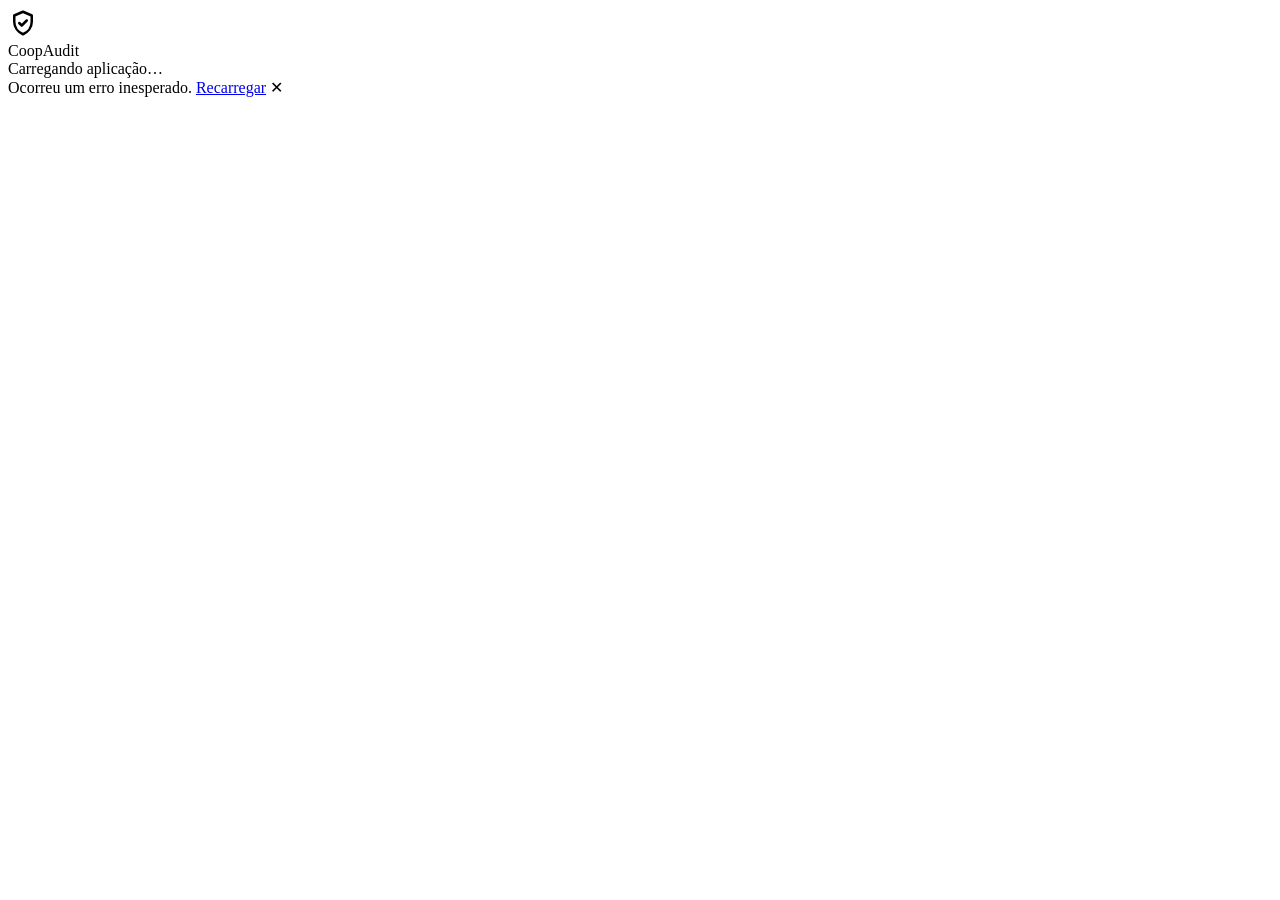
==== src/CoopAudit.Web/wwwroot/index.html @ c74458f2 "CoopAudit: auditoria de usuários por cooperativa (Blazor WebAssembly) Co-Authored-By: Claude Opus 5." ====
<!DOCTYPE html>
<html lang="pt-BR">

<head>
    <meta charset="utf-8" />
    <meta name="viewport" content="width=device-width, initial-scale=1.0" />
    <title>CoopAudit · Monitor de acessos por cooperativa</title>
    <!-- O deploy do GitHub Pages troca este href pelo nome do repositório (ex.: /coop-audit/) -->
    <base href="/" />
    <link rel="preload" id="webassembly" />
    <link rel="preconnect" href="https://fonts.googleapis.com" />
    <link rel="preconnect" href="https://fonts.gstatic.com" crossorigin />
    <link href="https://fonts.googleapis.com/css2?family=Inter:wght@400;500;600;700;800&display=swap" rel="stylesheet" />
    <link rel="stylesheet" href="css/app.css" />
    <link rel="icon" type="image/svg+xml" href="favicon.svg" />
    <script type="importmap"></script>
</head>

<body>
    <div id="app">
        <div class="boot">
            <div class="boot-logo">
                <svg viewBox="0 0 24 24" width="30" height="30" fill="none" stroke="currentColor" stroke-width="2" stroke-linecap="round" stroke-linejoin="round">
                    <path d="M12 3l7 3v5c0 4.5-3 8.3-7 10-4-1.7-7-5.5-7-10V6l7-3z" />
                    <path d="M9 12l2 2 4-4" />
                </svg>
            </div>
            <div class="boot-title">CoopAudit</div>
            <div class="boot-bar"><span></span></div>
            <div class="boot-text">Carregando aplicação…</div>
        </div>
    </div>

    <div id="blazor-error-ui">
        Ocorreu um erro inesperado.
        <a href="." class="reload">Recarregar</a>
        <span class="dismiss">✕</span>
    </div>
    <script src="js/app.js"></script>
    <script src="_framework/blazor.webassembly#[.{fingerprint}].js"></script>
</body>

</html>
---- src/CoopAudit.Web/wwwroot/css/app.css ----
/* ==========================================================
   CoopAudit — tema
   Situação: verde = autorizado · âmbar = não cadastrado · vermelho = não autorizado
   (sempre acompanhadas de ícone + texto, nunca só a cor)
   ========================================================== */
:root {
    --bg: #f4f6f8;
    --surface: #ffffff;
    --surface-2: #f8fafb;
    --ink: #0f1c24;
    --ink-2: #44525c;
    --muted: #7b8892;
    --line: #e3e8ec;
    --track: #edf1f3;
    --brand: #0f766e;
    --brand-2: #0f4c5c;
    --brand-soft: #e6f4f2;
    --ok: #0ca30c;
    --ok-soft: #e8f6e8;
    --ok-ink: #006300;
    --warn: #fab219;
    --warn-soft: #fff5de;
    --warn-ink: #7a5200;
    --bad: #d03b3b;
    --bad-soft: #fdecec;
    --bad-ink: #a12424;
    --radius: 16px;
    --radius-sm: 10px;
    --shadow: 0 1px 2px rgba(15, 28, 36, .04), 0 4px 18px rgba(15, 28, 36, .05);
    --shadow-lg: 0 10px 40px rgba(15, 28, 36, .14);
    --font: "Inter", system-ui, -apple-system, "Segoe UI", Roboto, sans-serif;
    --mono: ui-monospace, "SFMono-Regular", Consolas, "Liberation Mono", monospace;
}

* { box-sizing: border-box; }

html, body {
    margin: 0;
    background: var(--bg);
    color: var(--ink);
    font-family: var(--font);
    font-size: 14px;
    line-height: 1.5;
    -webkit-font-smoothing: antialiased;
}

h1, h2, h3, h4 { margin: 0; letter-spacing: -.01em; }
a { color: var(--brand); }
code { font-family: var(--mono); font-size: .86em; background: var(--track); padding: 1px 6px; border-radius: 6px; }
.muted { color: var(--muted); }
.small { font-size: 12px; }
.mono { font-family: var(--mono); font-size: 12.5px; }
.nowrap { white-space: nowrap; }
.r { text-align: right; }
.txt-bad { color: var(--bad-ink); font-weight: 600; }

/* ---------- Boot ---------- */
.boot { min-height: 100vh; display: grid; place-content: center; justify-items: center; gap: 12px; }
.boot-logo { width: 60px; height: 60px; border-radius: 18px; display: grid; place-items: center; color: #fff;
    background: linear-gradient(135deg, #14b8a6, var(--brand-2)); box-shadow: var(--shadow-lg); }
.boot-title { font-weight: 800; font-size: 20px; }
.boot-bar, .bar-indet { width: 220px; height: 4px; border-radius: 4px; background: var(--track); overflow: hidden; position: relative; }
.boot-bar span, .bar-indet span { position: absolute; inset: 0 auto 0 0; width: 40%; border-radius: 4px; background: var(--brand); animation: indet 1.1s ease-in-out infinite; }
.boot-text { color: var(--muted); font-size: 13px; }
@keyframes indet { 0% { left: -40%; } 100% { left: 100%; } }

#blazor-error-ui { display: none; position: fixed; bottom: 16px; left: 50%; transform: translateX(-50%); z-index: 1000;
    background: var(--bad); color: #fff; padding: 10px 16px; border-radius: 10px; box-shadow: var(--shadow-lg); }
#blazor-error-ui a { color: #fff; font-weight: 700; margin: 0 10px; }
#blazor-error-ui .dismiss { cursor: pointer; }

/* ---------- Shell ---------- */
.shell { min-height: 100vh; display: flex; flex-direction: column; }
.topbar { position: sticky; top: 0; z-index: 50; display: flex; align-items: center; justify-content: space-between; gap: 16px;
    padding: 12px 28px; background: rgba(255, 255, 255, .82); backdrop-filter: saturate(1.4) blur(12px); border-bottom: 1px solid var(--line); }
.brand { display: flex; align-items: center; gap: 12px; }
.logo { width: 38px; height: 38px; border-radius: 11px; display: grid; place-items: center; color: #fff;
    background: linear-gradient(135deg, #14b8a6, var(--brand-2)); box-shadow: 0 4px 14px rgba(15, 118, 110, .35); }
.brand-name { font-weight: 800; font-size: 16px; letter-spacing: -.02em; }
.brand-sub { font-size: 12px; color: var(--muted); }
.privacy { display: inline-flex; align-items: center; gap: 6px; font-size: 12px; font-weight: 500; color: var(--brand);
    background: var(--brand-soft); padding: 6px 12px; border-radius: 999px; }
.content { flex: 1; width: 100%; max-width: 1360px; margin: 0 auto; padding: 28px; }
.footer { text-align: center; color: var(--muted); font-size: 12px; padding: 22px; }

/* ---------- Buttons & inputs ---------- */
.btn { display: inline-flex; align-items: center; gap: 8px; border: 1px solid transparent; border-radius: 10px; padding: 9px 16px;
    font: 600 13.5px var(--font); cursor: pointer; transition: background .15s, box-shadow .15s, transform .05s; }
.btn:active:not(:disabled) { transform: translateY(1px); }
.btn:disabled { opacity: .45; cursor: not-allowed; }
.btn.primary { background: var(--brand); color: #fff; box-shadow: 0 4px 14px rgba(15, 118, 110, .28); }
.btn.primary:hover:not(:disabled) { background: #0d6961; }
.btn.ghost { background: var(--surface); color: var(--ink); border-color: var(--line); }
.btn.ghost:hover:not(:disabled) { background: var(--surface-2); border-color: #cfd7dd; }
.btn.big { padding: 14px 26px; font-size: 15px; border-radius: 12px; }
.btn.sm { padding: 6px 11px; font-size: 12.5px; border-radius: 8px; }

.card { background: var(--surface); border: 1px solid var(--line); border-radius: var(--radius); box-shadow: var(--shadow); padding: 20px; }
.card-head { display: flex; align-items: center; justify-content: space-between; gap: 12px; margin-bottom: 16px; flex-wrap: wrap; }
.card-head h3 { font-size: 15px; font-weight: 700; }

.field-label { font-size: 12px; font-weight: 600; color: var(--ink-2); margin-bottom: 6px; display: flex; align-items: center; gap: 6px; }
.field-help { display: block; font-size: 12px; color: var(--muted); margin-top: 6px; }

.segmented { display: inline-flex; background: var(--track); padding: 3px; border-radius: 11px; gap: 2px; flex-wrap: wrap; }
.segmented button { border: 0; background: transparent; padding: 8px 14px; border-radius: 8px; font: 500 13px var(--font); color: var(--ink-2); cursor: pointer; }
.segmented button.on { background: var(--surface); color: var(--ink); font-weight: 600; box-shadow: 0 1px 3px rgba(15, 28, 36, .12); }
.segmented.sm button { padding: 6px 11px; font-size: 12.5px; }

.toggle { display: flex; align-items: flex-start; gap: 12px; cursor: pointer; max-width: 340px; }
.toggle input { position: absolute; opacity: 0; pointer-events: none; }
.toggle .track { flex: none; width: 40px; height: 23px; border-radius: 99px; background: #cfd7dd; position: relative; transition: background .2s; margin-top: 2px; }
.toggle .thumb { position: absolute; top: 3px; left: 3px; width: 17px; height: 17px; border-radius: 50%; background: #fff; box-shadow: 0 1px 3px rgba(0, 0, 0, .2); transition: left .2s; }
.toggle input:checked + .track { background: var(--brand); }
.toggle input:checked + .track .thumb { left: 20px; }
.toggle input:focus-visible + .track { outline: 2px solid var(--brand); outline-offset: 2px; }
.toggle .field-label { margin: 0; }
.toggle .field-help { margin-top: 2px; }
.toggle.compact { align-items: center; }

.search { flex: 1; min-width: 220px; max-width: 460px; border: 1px solid var(--line); border-radius: 10px; padding: 9px 12px 9px 34px;
    font: 13.5px var(--font); background: var(--surface) url("data:image/svg+xml,%3Csvg xmlns='http://www.w3.org/2000/svg' width='16' height='16' fill='none' stroke='%237b8892' stroke-width='2'%3E%3Ccircle cx='7' cy='7' r='5'/%3E%3Cpath d='M11 11l3.5 3.5'/%3E%3C/svg%3E") no-repeat 11px center; }
.search:focus, input[type=date]:focus { outline: 2px solid rgba(15, 118, 110, .35); border-color: var(--brand); }
input[type=date] { border: 1px solid var(--line); border-radius: 9px; padding: 6px 9px; font: 13px var(--font); color: var(--ink); background: var(--surface); }

/* ---------- Badges ---------- */
.badge { display: inline-flex; align-items: center; gap: 5px; padding: 3px 9px 3px 6px; border-radius: 999px; font-size: 12px; font-weight: 600; white-space: nowrap; }
.badge.ok { background: var(--ok-soft); color: var(--ok-ink); }
.badge.warn { background: var(--warn-soft); color: var(--warn-ink); }
.badge.bad { background: var(--bad-soft); color: var(--bad-ink); }
.badge.neutral { background: var(--track); color: var(--ink-2); padding-left: 9px; }
.badge.warn.flag { box-shadow: inset 0 0 0 1.5px var(--bad); }
.sicon { flex: none; display: inline-block; vertical-align: -2px; }

/* ---------- Upload ---------- */
.hero { padding: 26px 0 30px; }
.hero-text { max-width: 760px; }
.eyebrow { display: inline-block; font-size: 12px; font-weight: 700; text-transform: uppercase; letter-spacing: .08em; color: var(--brand);
    background: var(--brand-soft); padding: 4px 10px; border-radius: 999px; }
.hero h1 { font-size: clamp(28px, 4vw, 42px); font-weight: 800; line-height: 1.12; letter-spacing: -.03em; margin: 14px 0 12px; }
.hero p { color: var(--ink-2); font-size: 16px; margin: 0; }

.upload-grid { display: grid; grid-template-columns: repeat(auto-fit, minmax(min(320px, 100%), 1fr)); gap: 18px; }
.drop { position: relative; min-height: 230px; border: 2px dashed #c9d3d9; border-radius: var(--radius); background: var(--surface);
    padding: 26px; display: flex; flex-direction: column; align-items: center; justify-content: center; text-align: center; gap: 4px;
    transition: border-color .15s, background .15s, box-shadow .15s; }
.drop:hover, .drop.drag { border-color: var(--brand); background: #f6fbfa; box-shadow: 0 0 0 5px rgba(15, 118, 110, .07); }
.drop.filled { border-style: solid; border-color: var(--brand); background: linear-gradient(180deg, #f6fbfa, #fff); }
.drop input[type=file] { position: absolute; inset: 0; opacity: 0; cursor: pointer; width: 100%; height: 100%; z-index: 1; }
.drop a { position: relative; z-index: 2; }
.drop-step { position: absolute; top: 14px; left: 16px; width: 26px; height: 26px; border-radius: 50%; background: var(--track);
    display: grid; place-items: center; font-weight: 700; font-size: 12px; color: var(--ink-2); }
.drop.filled .drop-step { background: var(--brand); color: #fff; }
.drop-icon { width: 54px; height: 54px; border-radius: 16px; display: grid; place-items: center; color: var(--brand); background: var(--brand-soft); margin-bottom: 8px; }
.drop-title { font-weight: 700; font-size: 16px; }
.drop-sub { color: var(--muted); font-size: 13px; }
.drop-cta { margin-top: 12px; font-weight: 600; color: var(--ink-2); }
.drop-note { margin-top: 6px; font-size: 12px; color: var(--muted); }
.file-list { list-style: none; padding: 0; margin: 12px 0 0; display: grid; gap: 4px; max-height: 110px; overflow: auto; }
.file-list li { font-weight: 600; font-size: 13px; }
.check { display: inline-grid; place-items: center; width: 18px; height: 18px; border-radius: 50%; background: var(--ok); color: #fff; font-size: 11px; margin-right: 4px; }

.setup { margin-top: 18px; display: flex; flex-wrap: wrap; align-items: flex-end; justify-content: space-between; gap: 22px; }
.setup-row { display: flex; flex-wrap: wrap; gap: 28px; align-items: flex-start; }
.setup-actions { display: flex; flex-direction: column; align-items: flex-end; gap: 12px; margin-left: auto; }
.error-box { background: var(--bad-soft); color: var(--bad-ink); border: 1px solid #f3c4c4; padding: 10px 14px; border-radius: 10px; max-width: 560px; font-size: 13px; }

.howto { margin-top: 34px; }
.howto h3 { font-size: 15px; margin-bottom: 14px; }
.howto-grid { display: grid; grid-template-columns: repeat(auto-fit, minmax(280px, 1fr)); gap: 14px; }
.howto-item { display: flex; gap: 12px; background: var(--surface); border: 1px solid var(--line); border-radius: var(--radius-sm); padding: 16px; color: var(--ink-2); font-size: 13px; line-height: 1.65; }
.howto-n { flex: none; width: 26px; height: 26px; border-radius: 8px; background: var(--ink); color: #fff; display: grid; place-items: center; font-weight: 700; font-size: 12px; }
.tabs-demo { display: flex; flex-wrap: wrap; gap: 4px; margin: 8px 0; }
.tabs-demo span { font-family: var(--mono); font-size: 11.5px; background: var(--surface-2); border: 1px solid var(--line); border-bottom: 2px solid var(--brand); border-radius: 6px 6px 0 0; padding: 3px 8px; }

/* ---------- Overlay ---------- */
.overlay { position: fixed; inset: 0; z-index: 100; display: grid; place-items: center; background: rgba(15, 28, 36, .35); backdrop-filter: blur(4px); }
.overlay-card { width: min(440px, 92vw); background: var(--surface); border-radius: 20px; padding: 30px; box-shadow: var(--shadow-lg); text-align: center; display: grid; justify-items: center; gap: 10px; }
.overlay-title { font-weight: 800; font-size: 18px; }
.overlay-text { color: var(--ink-2); font-size: 13px; min-height: 20px; }
.spinner { width: 42px; height: 42px; border-radius: 50%; border: 4px solid var(--track); border-top-color: var(--brand); animation: spin .8s linear infinite; }
@keyframes spin { to { transform: rotate(360deg); } }

/* ---------- Dashboard ---------- */
.dash-head { display: flex; justify-content: space-between; align-items: flex-end; gap: 16px; flex-wrap: wrap; margin-bottom: 18px; }
.dash-head h1 { font-size: 26px; font-weight: 800; letter-spacing: -.03em; }
.dash-meta span { display: inline-flex; align-items: center; gap: 5px; }
.dash-meta { display: flex; flex-wrap: wrap; gap: 6px 18px; color: var(--muted); font-size: 12.5px; margin-top: 6px; }
.dash-actions { display: flex; gap: 10px; }

.filters { display: flex; flex-wrap: wrap; gap: 20px 30px; align-items: flex-end; padding: 16px 20px; }
.chips { display: flex; gap: 6px; flex-wrap: wrap; }
.chip { display: inline-flex; align-items: center; gap: 6px; border: 1px solid var(--line); background: var(--surface); border-radius: 999px;
    padding: 6px 13px; font: 500 13px var(--font); color: var(--ink-2); cursor: pointer; }
.chip:hover { border-color: #c4cdd3; }
.chip.on { background: var(--ink); border-color: var(--ink); color: #fff; }
.dot { width: 8px; height: 8px; border-radius: 50%; display: inline-block; }
.dot.bad { background: var(--bad); box-shadow: 0 0 0 2px #fff; }
.dates { display: flex; align-items: center; gap: 8px; color: var(--muted); font-size: 12.5px; }

.alert { display: flex; gap: 14px; align-items: center; border-radius: var(--radius); padding: 16px 20px; margin: 16px 0; border: 1px solid; }
.alert.bad { background: linear-gradient(90deg, #fdecec, #fff6f6); border-color: #f2c2c2; }
.alert.ok { background: linear-gradient(90deg, #e8f6e8, #f6fbf6); border-color: #c3e6c3; }
.alert-title { font-weight: 700; font-size: 15px; }
.alert.bad .alert-title { color: var(--bad-ink); }
.alert.ok .alert-title { color: var(--ok-ink); }
.alert-text { color: var(--ink-2); font-size: 13px; }
.alert-text a { font-weight: 600; }

.kpis { display: grid; grid-template-columns: repeat(auto-fit, minmax(200px, 1fr)); gap: 14px; }
.kpi { position: relative; overflow: hidden; background: var(--surface); border: 1px solid var(--line); border-radius: var(--radius); padding: 16px 18px; box-shadow: var(--shadow); }
.kpi::before { content: ""; position: absolute; inset: 0 auto 0 0; width: 4px; background: var(--brand); opacity: .9; }
.kpi.bad::before { background: var(--bad); }
.kpi.warn::before { background: var(--warn); }
.kpi.ok::before { background: var(--ok); }
.kpi-label { font-size: 12px; font-weight: 600; color: var(--muted); text-transform: uppercase; letter-spacing: .04em; }
.kpi-value { font-size: 30px; font-weight: 800; letter-spacing: -.03em; line-height: 1.2; margin-top: 4px; font-variant-numeric: tabular-nums; }
.kpi.bad .kpi-value { color: var(--bad-ink); }
.kpi-hint { font-size: 12px; color: var(--ink-2); margin-top: 2px; }

.section-head { display: flex; align-items: baseline; justify-content: space-between; gap: 12px; margin: 28px 0 12px; flex-wrap: wrap; }
.section-head h2 { font-size: 17px; font-weight: 700; }

.coop-grid { display: grid; grid-template-columns: repeat(auto-fill, minmax(min(340px, 100%), 1fr)); gap: 14px; }
.coop-card { background: var(--surface); border: 1px solid var(--line); border-radius: var(--radius); padding: 18px; box-shadow: var(--shadow);
    cursor: pointer; transition: border-color .15s, box-shadow .15s, transform .15s; display: grid; gap: 12px; }
.coop-card:hover { transform: translateY(-2px); box-shadow: var(--shadow-lg); }
.coop-card.alarm { border-color: #f0b8b8; background: linear-gradient(180deg, #fff8f8, #fff 45%); }
.coop-card.selected { outline: 2px solid var(--brand); outline-offset: 1px; }
.coop-card header { display: flex; justify-content: space-between; align-items: center; gap: 8px; }
.coop-code { font-size: 15px; color: var(--ink-2); }
.coop-code strong { color: var(--ink); font-size: 20px; font-weight: 800; letter-spacing: -.02em; }
.coop-stats { display: grid; grid-template-columns: repeat(4, 1fr); gap: 8px; }
.coop-stats .num { display: block; font-size: 18px; font-weight: 700; font-variant-numeric: tabular-nums; }
.coop-stats .lbl { display: block; font-size: 11px; color: var(--muted); line-height: 1.3; }
.coop-legend, .legend-inline { display: flex; flex-wrap: wrap; gap: 4px 14px; font-size: 11.5px; color: var(--ink-2); }
.sw { display: inline-block; width: 9px; height: 9px; border-radius: 3px; margin-right: 5px; vertical-align: 0; }
.sw.ok { background: var(--ok); } .sw.warn { background: var(--warn); } .sw.bad { background: var(--bad); }
.flagged { display: flex; flex-wrap: wrap; gap: 6px; padding-top: 10px; border-top: 1px dashed var(--line); }
.pill { display: inline-flex; align-items: center; gap: 5px; font-family: var(--mono); font-size: 11.5px; padding: 3px 9px 3px 6px; border-radius: 999px; }
.pill.bad { background: var(--bad-soft); color: var(--bad-ink); }
.pill.warn { background: var(--warn-soft); color: var(--warn-ink); }
.pill.more { background: var(--track); color: var(--ink-2); padding-left: 9px; }

/* Barras empilhadas (2px de respiro entre segmentos, pontas arredondadas) */
.stackbar { display: flex; gap: 2px; width: 100%; }
.stackbar .seg { height: 100%; border-radius: 4px; position: relative; min-width: 3px; }
.seg.ok { background: var(--ok); } .seg.warn { background: var(--warn); } .seg.bad { background: var(--bad); }
.seg.empty { background: var(--track); }

/* Tooltip genérico via data-tip */
[data-tip] { position: relative; }
[data-tip]:hover::after { content: attr(data-tip); position: absolute; left: 50%; bottom: calc(100% + 8px); transform: translateX(-50%);
    background: var(--ink); color: #fff; font: 500 12px var(--font); padding: 6px 10px; border-radius: 8px; white-space: nowrap; z-index: 20; pointer-events: none; box-shadow: var(--shadow-lg); }

.grid-2-1 { display: grid; grid-template-columns: 2fr 1fr; gap: 14px; margin-top: 14px; }
.grid-1-1 { display: grid; grid-template-columns: 1fr 1fr; gap: 14px; margin-top: 14px; }
.section-head + .coop-grid + .grid-2-1 { margin-top: 18px; }

/* Linha do tempo */
.tl { display: grid; grid-template-columns: 44px 1fr; height: 310px; padding-bottom: 22px; }
.tl-axis { position: relative; }
.tl-axis span { position: absolute; right: 8px; transform: translateY(50%); font-size: 11px; color: var(--muted); font-variant-numeric: tabular-nums; }
.tl-plot { position: relative; border-bottom: 1px solid #c3c2b7; }
.tl-grid { position: absolute; left: 0; right: 0; border-top: 1px solid var(--line); }
.tl-cols { position: absolute; inset: 0; display: flex; align-items: flex-end; gap: 3px; padding: 0 2px; }
.tl-col { flex: 1; height: 100%; position: relative; display: flex; align-items: flex-end; justify-content: center; outline: none; }
.tl-col:hover, .tl-col:focus { background: rgba(15, 118, 110, .05); border-radius: 6px 6px 0 0; }
.tl-bar { width: min(100%, 34px); display: flex; flex-direction: column; gap: 2px; }
.tl-bar .seg { min-height: 2px; border-radius: 0; }
.tl-bar .seg:first-child { border-radius: 4px 4px 0 0; }
.tl-label { position: absolute; top: 100%; margin-top: 5px; font-size: 11px; color: var(--muted); white-space: nowrap; }
.tl-flag { position: absolute; width: 7px; height: 7px; border-radius: 50%; background: var(--bad); box-shadow: 0 0 0 2px #fff; }
.tl-tip { display: none; position: absolute; bottom: calc(100% - 30px); left: 50%; transform: translate(-50%, -100%); z-index: 30; background: var(--ink); color: #fff;
    border-radius: 10px; padding: 10px 12px; font-size: 12px; line-height: 1.7; white-space: nowrap; box-shadow: var(--shadow-lg); pointer-events: none; }
.tl-tip b { margin-left: 8px; float: right; font-variant-numeric: tabular-nums; }
.tl-tip-total { border-top: 1px solid rgba(255, 255, 255, .2); margin-top: 4px; padding-top: 4px; }
.tl-col:hover .tl-tip, .tl-col:focus .tl-tip { display: block; }
.tl-col:first-child .tl-tip, .tl-col:nth-child(2) .tl-tip { left: 0; transform: translate(0, -100%); }
.tl-col:last-child .tl-tip, .tl-col:nth-last-child(2) .tl-tip { left: auto; right: 0; transform: translate(0, -100%); }

/* Rosca */
.donut-wrap { display: flex; flex-direction: column; align-items: center; gap: 16px; }
.donut { width: 190px; height: 190px; }
.donut .arc { transition: opacity .15s; }
.donut .arc:hover { opacity: .8; }
.arc.ok { stroke: var(--ok); } .arc.warn { stroke: var(--warn); } .arc.bad { stroke: var(--bad); }
.donut-num { font: 800 19px var(--font); fill: var(--ink); letter-spacing: -.02em; }
.donut-cap { font: 500 10px var(--font); fill: var(--muted); }
.legend { list-style: none; margin: 0; padding: 0; width: 100%; display: grid; gap: 8px; }
.legend li { display: grid; grid-template-columns: 18px 1fr auto 56px; align-items: center; gap: 6px; font-size: 13px; }
.lg-val { font-weight: 700; font-variant-numeric: tabular-nums; }
.lg-pct { color: var(--muted); text-align: right; font-variant-numeric: tabular-nums; }
.footnote { font-size: 11.5px; color: var(--muted); margin: 14px 0 0; text-align: center; }

/* Barras horizontais */
.hbars { list-style: none; margin: 0; padding: 0; display: grid; gap: 7px; }
.hbars li { display: grid; grid-template-columns: minmax(150px, 42%) 1fr 54px; align-items: center; gap: 10px; font-size: 12.5px; padding: 2px 4px; border-radius: 6px; }
.hbars li:hover { background: var(--surface-2); }
.hb-label { overflow: hidden; text-overflow: ellipsis; white-space: nowrap; font-weight: 500; }
.hb-track { height: 10px; }
.hb-bar { display: block; height: 100%; border-radius: 0 4px 4px 0; }
.hb-bar.ok { background: var(--ok); } .hb-bar.warn { background: var(--warn); } .hb-bar.bad { background: var(--bad); }
.hb-val { text-align: right; font-weight: 700; font-variant-numeric: tabular-nums; }

.empty { color: var(--muted); text-align: center; padding: 34px 12px; }
.empty.small { padding: 22px 10px; display: grid; justify-items: center; gap: 8px; font-size: 13px; }

/* ---------- Tabelas ---------- */
.tables { margin-top: 14px; padding: 0; overflow: hidden; }
.tabs { display: flex; gap: 2px; padding: 8px 12px 0; border-bottom: 1px solid var(--line); overflow-x: auto; background: var(--surface-2); }
.tabs button { border: 0; background: transparent; padding: 12px 14px; font: 600 13px var(--font); color: var(--muted); cursor: pointer;
    border-bottom: 2px solid transparent; margin-bottom: -1px; white-space: nowrap; display: inline-flex; align-items: center; gap: 8px; }
.tabs button.on { color: var(--ink); border-bottom-color: var(--brand); }
.count { background: var(--track); color: var(--ink-2); font-size: 11px; padding: 1px 8px; border-radius: 99px; }
.count.bad { background: var(--bad-soft); color: var(--bad-ink); }
.count.warn { background: var(--warn-soft); color: var(--warn-ink); }
.table-tools { display: flex; flex-wrap: wrap; gap: 10px; align-items: center; padding: 16px 20px; }
.table-tools .btn { margin-left: auto; }
.table-wrap { overflow-x: auto; border-top: 1px solid var(--line); }
table { width: 100%; border-collapse: collapse; font-size: 13px; }
th { text-align: left; font-size: 11.5px; text-transform: uppercase; letter-spacing: .04em; color: var(--muted); font-weight: 600; padding: 10px 14px; background: var(--surface-2); border-bottom: 1px solid var(--line); white-space: nowrap; }
td { padding: 10px 14px; border-bottom: 1px solid var(--line); vertical-align: middle; }
tbody tr:hover td { background: #fafcfc; }
tr.row-flag td:first-child { box-shadow: inset 3px 0 0 var(--bad); }
td.just { max-width: 360px; overflow: hidden; text-overflow: ellipsis; white-space: nowrap; color: var(--ink-2); }
.mini { display: flex; align-items: center; gap: 8px; min-width: 130px; font-variant-numeric: tabular-nums; font-size: 12px; }
.mini-track { flex: 1; height: 6px; background: var(--track); border-radius: 4px; overflow: hidden; }
.mini-bar { display: block; height: 100%; border-radius: 4px; }
.mini-bar.ok { background: var(--ok); } .mini-bar.warn { background: var(--warn); } .mini-bar.bad { background: var(--bad); }
.pager { display: flex; align-items: center; justify-content: flex-end; gap: 6px; padding: 12px 20px; font-size: 12.5px; flex-wrap: wrap; }
.pager .muted { margin-right: auto; }
.pager-pos { padding: 0 6px; font-weight: 600; }

.lists-grid { display: grid; grid-template-columns: repeat(auto-fill, minmax(min(360px, 100%), 1fr)); gap: 14px; padding: 20px; }
.list-card { border: 1px solid var(--line); border-radius: var(--radius-sm); padding: 16px; }
.list-card h4 { font-size: 15px; margin-bottom: 12px; }
.list-cols { display: grid; grid-template-columns: 1fr 1fr; gap: 16px; }
.list-cols ul { list-style: none; padding: 0; margin: 0; display: grid; gap: 4px; font-size: 12.5px; }
.list-cols li { display: flex; justify-content: space-between; gap: 8px; padding: 4px 8px; border-radius: 6px; background: var(--surface-2); }
.list-cols li.hot { background: var(--bad-soft); }
.warnings { margin: 0; padding: 20px 20px 20px 40px; display: grid; gap: 8px; color: var(--warn-ink); }

/* ---------- Responsivo ---------- */
@media (max-width: 980px) {
    .grid-2-1, .grid-1-1 { grid-template-columns: 1fr; }
}
@media (max-width: 640px) {
    .content { padding: 16px; }
    .topbar { padding: 10px 16px; }
    .privacy { display: none; }
    .coop-stats { grid-template-columns: repeat(2, 1fr); }
    .list-cols { grid-template-columns: 1fr; }
    .setup-actions { align-items: stretch; width: 100%; }
    .hbars li { grid-template-columns: 1fr 70px 44px; }
    .tl-col:nth-child(even) .tl-label { visibility: hidden; }
}
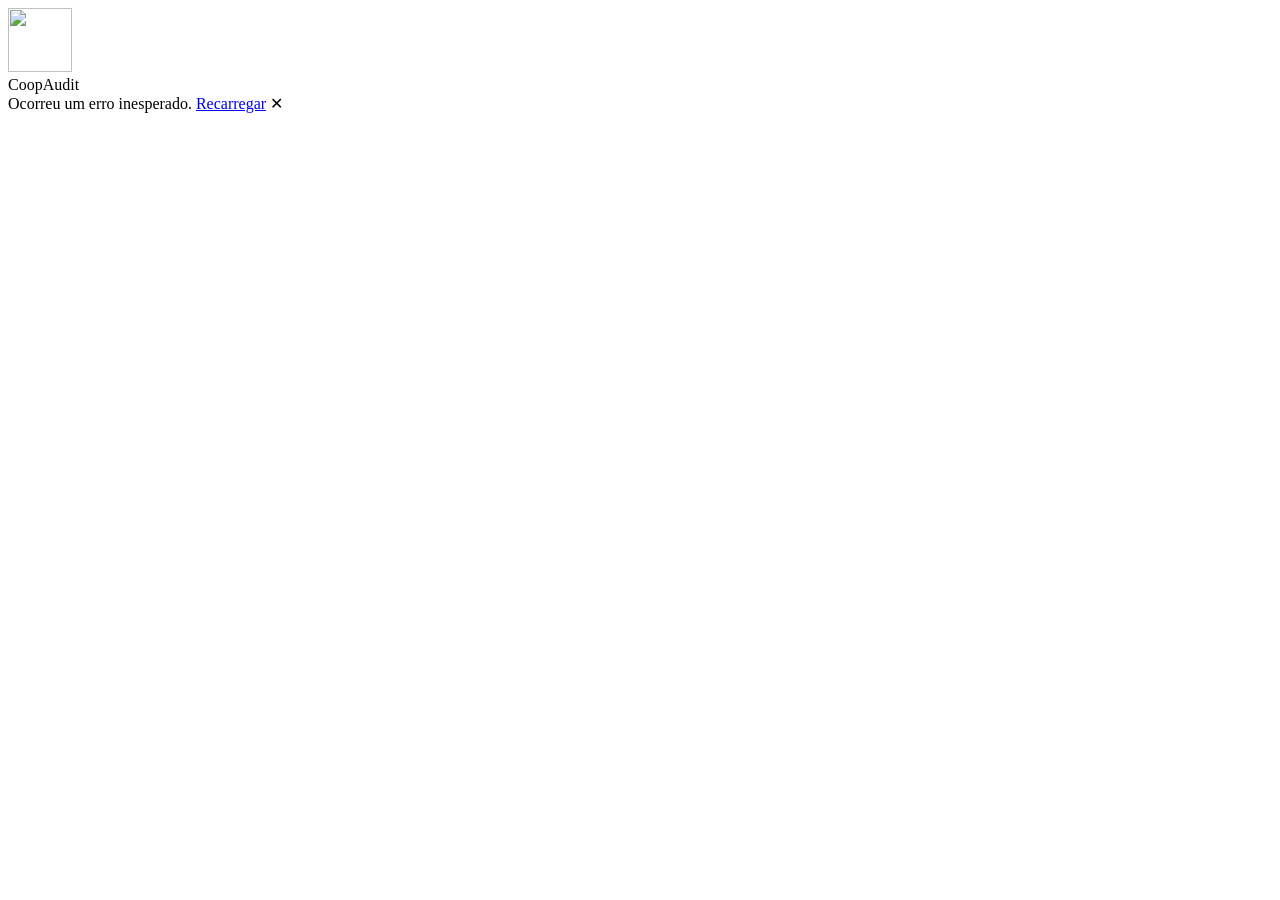
==== commit 77b35377: "Nova identidade visual: logo CoopAudit, tema pinho e latão, faixa de veredito - Logo: célula hexagon" ====
--- a/src/CoopAudit.Web/wwwroot/index.html
+++ b/src/CoopAudit.Web/wwwroot/index.html
@@ -4,13 +4,14 @@
 <head>
     <meta charset="utf-8" />
     <meta name="viewport" content="width=device-width, initial-scale=1.0" />
-    <title>CoopAudit · Monitor de acessos por cooperativa</title>
+    <title>CoopAudit</title>
+    <meta name="description" content="Auditoria de acesso por cooperativa: veja quem atuou sem estar na lista de autorizados." />
+    <meta name="theme-color" content="#0B2A22" />
     <!-- O deploy do GitHub Pages troca este href pelo nome do repositório (ex.: /coop-audit/) -->
     <base href="/" />
     <link rel="preload" id="webassembly" />
-    <link rel="preconnect" href="https://fonts.googleapis.com" />
-    <link rel="preconnect" href="https://fonts.gstatic.com" crossorigin />
-    <link href="https://fonts.googleapis.com/css2?family=Inter:wght@400;500;600;700;800&display=swap" rel="stylesheet" />
+    <link rel="preload" href="fonts/schibsted-grotesk-latin-800-normal.woff2" as="font" type="font/woff2" crossorigin />
+    <link rel="stylesheet" href="css/fonts.css" />
     <link rel="stylesheet" href="css/app.css" />
     <link rel="icon" type="image/svg+xml" href="favicon.svg" />
     <script type="importmap"></script>
@@ -19,16 +20,9 @@
 <body>
     <div id="app">
         <div class="boot">
-            <div class="boot-logo">
-                <svg viewBox="0 0 24 24" width="30" height="30" fill="none" stroke="currentColor" stroke-width="2" stroke-linecap="round" stroke-linejoin="round">
-                    <path d="M12 3l7 3v5c0 4.5-3 8.3-7 10-4-1.7-7-5.5-7-10V6l7-3z" />
-                    <path d="M9 12l2 2 4-4" />
-                </svg>
-            </div>
+            <img src="img/logo-mark.svg" width="64" height="64" alt="" />
             <div class="boot-title">CoopAudit</div>
-            <div class="boot-bar"><span></span></div>
-            <div class="boot-text">Carregando aplicação…</div>
-        </div>
+            <div class="boot-bar"><span></span></div></div>
     </div>
 
     <div id="blazor-error-ui">
--- a/src/CoopAudit.Web/wwwroot/css/fonts.css
+++ b/src/CoopAudit.Web/wwwroot/css/fonts.css
@@ -0,0 +1,12 @@
+/* Fontes hospedadas no próprio site (sem chamadas a serviços externos). Licença: SIL OFL 1.1, ver fonts/LICENSE-OFL.txt */
+@font-face { font-family: "Schibsted Grotesk"; font-style: normal; font-weight: 500; font-display: swap; src: url("../fonts/schibsted-grotesk-latin-500-normal.woff2") format("woff2"); }
+@font-face { font-family: "Schibsted Grotesk"; font-style: normal; font-weight: 600; font-display: swap; src: url("../fonts/schibsted-grotesk-latin-600-normal.woff2") format("woff2"); }
+@font-face { font-family: "Schibsted Grotesk"; font-style: normal; font-weight: 700; font-display: swap; src: url("../fonts/schibsted-grotesk-latin-700-normal.woff2") format("woff2"); }
+@font-face { font-family: "Schibsted Grotesk"; font-style: normal; font-weight: 800; font-display: swap; src: url("../fonts/schibsted-grotesk-latin-800-normal.woff2") format("woff2"); }
+@font-face { font-family: "IBM Plex Sans"; font-style: normal; font-weight: 400; font-display: swap; src: url("../fonts/ibm-plex-sans-latin-400-normal.woff2") format("woff2"); }
+@font-face { font-family: "IBM Plex Sans"; font-style: normal; font-weight: 500; font-display: swap; src: url("../fonts/ibm-plex-sans-latin-500-normal.woff2") format("woff2"); }
+@font-face { font-family: "IBM Plex Sans"; font-style: normal; font-weight: 600; font-display: swap; src: url("../fonts/ibm-plex-sans-latin-600-normal.woff2") format("woff2"); }
+@font-face { font-family: "IBM Plex Sans"; font-style: normal; font-weight: 700; font-display: swap; src: url("../fonts/ibm-plex-sans-latin-700-normal.woff2") format("woff2"); }
+@font-face { font-family: "IBM Plex Sans"; font-style: italic; font-weight: 400; font-display: swap; src: url("../fonts/ibm-plex-sans-latin-400-italic.woff2") format("woff2"); }
+@font-face { font-family: "IBM Plex Mono"; font-style: normal; font-weight: 400; font-display: swap; src: url("../fonts/ibm-plex-mono-latin-400-normal.woff2") format("woff2"); }
+@font-face { font-family: "IBM Plex Mono"; font-style: normal; font-weight: 500; font-display: swap; src: url("../fonts/ibm-plex-mono-latin-500-normal.woff2") format("woff2"); }
--- a/src/CoopAudit.Web/wwwroot/css/app.css
+++ b/src/CoopAudit.Web/wwwroot/css/app.css
@@ -1,357 +1,392 @@
 /* ==========================================================
-   CoopAudit — tema
-   Situação: verde = autorizado · âmbar = não cadastrado · vermelho = não autorizado
-   (sempre acompanhadas de ícone + texto, nunca só a cor)
+   CoopAudit — identidade visual
+   Pinho (cooperativismo, confiança) + latão (selo de auditoria).
+   Situação: verde = autorizado (na lista) · vermelho = não autorizado (fora da lista),
+   sempre com ícone e texto, nunca só a cor.
+   Tipografia: Schibsted Grotesk (títulos e números) · IBM Plex Sans (texto) · IBM Plex Mono (logins)
    ========================================================== */
 :root {
-    --bg: #f4f6f8;
-    --surface: #ffffff;
-    --surface-2: #f8fafb;
-    --ink: #0f1c24;
-    --ink-2: #44525c;
-    --muted: #7b8892;
-    --line: #e3e8ec;
-    --track: #edf1f3;
-    --brand: #0f766e;
-    --brand-2: #0f4c5c;
-    --brand-soft: #e6f4f2;
+    --pine-900: #0B2A22;
+    --pine-800: #103a2f;
+    --pine-700: #14473A;
+    --pine-600: #1B5E4B;
+    --pine-100: #E3ECE7;
+    --brass: #C9A24B;
+    --brass-600: #b08a35;
+    --brass-soft: #F5EEDC;
+    --paper: #F2F4F1;
+    --surface: #FFFFFF;
+    --surface-2: #F7F9F7;
+    --ink: #15201C;
+    --ink-2: #4A5752;
+    --muted: #7A8781;
+    --line: #DCE3DE;
+    --track: #E9EEEA;
+
     --ok: #0ca30c;
-    --ok-soft: #e8f6e8;
+    --ok-soft: #E6F4E6;
     --ok-ink: #006300;
-    --warn: #fab219;
-    --warn-soft: #fff5de;
-    --warn-ink: #7a5200;
     --bad: #d03b3b;
-    --bad-soft: #fdecec;
-    --bad-ink: #a12424;
-    --radius: 16px;
-    --radius-sm: 10px;
-    --shadow: 0 1px 2px rgba(15, 28, 36, .04), 0 4px 18px rgba(15, 28, 36, .05);
-    --shadow-lg: 0 10px 40px rgba(15, 28, 36, .14);
-    --font: "Inter", system-ui, -apple-system, "Segoe UI", Roboto, sans-serif;
-    --mono: ui-monospace, "SFMono-Regular", Consolas, "Liberation Mono", monospace;
+    --bad-soft: #FBEAEA;
+    --bad-ink: #A12424;
+
+    --display: "Schibsted Grotesk", "Segoe UI", system-ui, sans-serif;
+    --font: "IBM Plex Sans", "Segoe UI", system-ui, sans-serif;
+    --mono: "IBM Plex Mono", ui-monospace, Consolas, monospace;
+
+    --r-xl: 24px;
+    --r-lg: 16px;
+    --r-md: 12px;
+    --r-sm: 8px;
 }
 
 * { box-sizing: border-box; }
 
 html, body {
     margin: 0;
-    background: var(--bg);
+    background: var(--paper);
     color: var(--ink);
     font-family: var(--font);
     font-size: 14px;
-    line-height: 1.5;
+    line-height: 1.55;
     -webkit-font-smoothing: antialiased;
-}
-
-h1, h2, h3, h4 { margin: 0; letter-spacing: -.01em; }
-a { color: var(--brand); }
-code { font-family: var(--mono); font-size: .86em; background: var(--track); padding: 1px 6px; border-radius: 6px; }
+    font-variant-numeric: tabular-nums;
+}
+
+h1, h2, h3, h4 { margin: 0; font-family: var(--display); letter-spacing: -.015em; }
+p { margin: 0; }
+a { color: var(--pine-600); text-underline-offset: 3px; }
+code { font-family: var(--mono); font-size: .85em; background: var(--track); padding: 1px 6px; border-radius: 5px; color: var(--ink); }
+button { font-family: inherit; }
+:focus-visible { outline: 2px solid var(--brass); outline-offset: 2px; }
 .muted { color: var(--muted); }
 .small { font-size: 12px; }
 .mono { font-family: var(--mono); font-size: 12.5px; }
 .nowrap { white-space: nowrap; }
 .r { text-align: right; }
-.txt-bad { color: var(--bad-ink); font-weight: 600; }
-
-/* ---------- Boot ---------- */
-.boot { min-height: 100vh; display: grid; place-content: center; justify-items: center; gap: 12px; }
-.boot-logo { width: 60px; height: 60px; border-radius: 18px; display: grid; place-items: center; color: #fff;
-    background: linear-gradient(135deg, #14b8a6, var(--brand-2)); box-shadow: var(--shadow-lg); }
-.boot-title { font-weight: 800; font-size: 20px; }
-.boot-bar, .bar-indet { width: 220px; height: 4px; border-radius: 4px; background: var(--track); overflow: hidden; position: relative; }
-.boot-bar span, .bar-indet span { position: absolute; inset: 0 auto 0 0; width: 40%; border-radius: 4px; background: var(--brand); animation: indet 1.1s ease-in-out infinite; }
-.boot-text { color: var(--muted); font-size: 13px; }
+.txt-bad { color: var(--bad-ink); }
+.sicon { flex: none; display: inline-block; vertical-align: -2px; }
+.logo-mark { flex: none; display: block; }
+
+/* ---------- Carregamento inicial ---------- */
+.boot { min-height: 100vh; display: grid; place-content: center; justify-items: center; gap: 14px; background: var(--pine-900); color: var(--paper); }
+.boot-title { font: 800 22px var(--display); letter-spacing: -.02em; }
+.boot-bar, .bar-indet { width: 200px; height: 3px; border-radius: 3px; background: rgba(242, 244, 241, .15); overflow: hidden; position: relative; }
+.bar-indet { background: var(--track); }
+.boot-bar span, .bar-indet span { position: absolute; inset: 0 auto 0 0; width: 40%; border-radius: 3px; background: var(--brass); animation: indet 1.1s ease-in-out infinite; }
 @keyframes indet { 0% { left: -40%; } 100% { left: 100%; } }
 
 #blazor-error-ui { display: none; position: fixed; bottom: 16px; left: 50%; transform: translateX(-50%); z-index: 1000;
-    background: var(--bad); color: #fff; padding: 10px 16px; border-radius: 10px; box-shadow: var(--shadow-lg); }
+    background: var(--bad); color: #fff; padding: 10px 16px; border-radius: 10px; }
 #blazor-error-ui a { color: #fff; font-weight: 700; margin: 0 10px; }
 #blazor-error-ui .dismiss { cursor: pointer; }
 
-/* ---------- Shell ---------- */
+/* ---------- Estrutura ---------- */
 .shell { min-height: 100vh; display: flex; flex-direction: column; }
-.topbar { position: sticky; top: 0; z-index: 50; display: flex; align-items: center; justify-content: space-between; gap: 16px;
-    padding: 12px 28px; background: rgba(255, 255, 255, .82); backdrop-filter: saturate(1.4) blur(12px); border-bottom: 1px solid var(--line); }
-.brand { display: flex; align-items: center; gap: 12px; }
-.logo { width: 38px; height: 38px; border-radius: 11px; display: grid; place-items: center; color: #fff;
-    background: linear-gradient(135deg, #14b8a6, var(--brand-2)); box-shadow: 0 4px 14px rgba(15, 118, 110, .35); }
-.brand-name { font-weight: 800; font-size: 16px; letter-spacing: -.02em; }
+.topbar { display: flex; align-items: center; justify-content: space-between; gap: 16px; padding: 16px 32px; max-width: 1360px; width: 100%; margin: 0 auto; }
+.brand { display: flex; align-items: center; gap: 12px; text-decoration: none; color: var(--ink); }
+.brand-text { display: flex; flex-direction: column; line-height: 1.15; }
+.brand-name { font: 800 18px var(--display); letter-spacing: -.025em; }
 .brand-sub { font-size: 12px; color: var(--muted); }
-.privacy { display: inline-flex; align-items: center; gap: 6px; font-size: 12px; font-weight: 500; color: var(--brand);
-    background: var(--brand-soft); padding: 6px 12px; border-radius: 999px; }
-.content { flex: 1; width: 100%; max-width: 1360px; margin: 0 auto; padding: 28px; }
-.footer { text-align: center; color: var(--muted); font-size: 12px; padding: 22px; }
-
-/* ---------- Buttons & inputs ---------- */
-.btn { display: inline-flex; align-items: center; gap: 8px; border: 1px solid transparent; border-radius: 10px; padding: 9px 16px;
-    font: 600 13.5px var(--font); cursor: pointer; transition: background .15s, box-shadow .15s, transform .05s; }
-.btn:active:not(:disabled) { transform: translateY(1px); }
-.btn:disabled { opacity: .45; cursor: not-allowed; }
-.btn.primary { background: var(--brand); color: #fff; box-shadow: 0 4px 14px rgba(15, 118, 110, .28); }
-.btn.primary:hover:not(:disabled) { background: #0d6961; }
+.privacy { display: inline-flex; align-items: center; gap: 7px; font-size: 12.5px; color: var(--pine-700); }
+.content { flex: 1; width: 100%; max-width: 1360px; margin: 0 auto; padding: 4px 32px 40px; }
+.footer { display: flex; align-items: center; justify-content: center; gap: 8px; color: var(--muted); font: 600 12px var(--display); padding: 24px; }
+
+/* ---------- Botões e campos ---------- */
+.btn { display: inline-flex; align-items: center; justify-content: center; gap: 8px; border: 1px solid transparent; border-radius: 10px; padding: 9px 16px;
+    font: 600 13.5px var(--font); cursor: pointer; transition: background .15s, border-color .15s, color .15s; white-space: nowrap; }
+.btn:disabled { opacity: .4; cursor: not-allowed; }
+.btn.primary { background: var(--pine-900); color: var(--paper); }
+.btn.primary:hover:not(:disabled) { background: var(--pine-700); }
+.btn.brass { background: var(--brass); color: var(--pine-900); }
+.btn.brass:hover:not(:disabled) { background: #d6b25e; }
+.btn.on-dark { background: transparent; color: var(--paper); border-color: rgba(242, 244, 241, .28); }
+.btn.on-dark:hover:not(:disabled) { background: rgba(242, 244, 241, .08); border-color: rgba(242, 244, 241, .5); }
 .btn.ghost { background: var(--surface); color: var(--ink); border-color: var(--line); }
-.btn.ghost:hover:not(:disabled) { background: var(--surface-2); border-color: #cfd7dd; }
-.btn.big { padding: 14px 26px; font-size: 15px; border-radius: 12px; }
+.btn.ghost:hover:not(:disabled) { border-color: #b9c6bf; }
+.btn.big { padding: 15px 30px; font-size: 15px; border-radius: 12px; }
 .btn.sm { padding: 6px 11px; font-size: 12.5px; border-radius: 8px; }
 
-.card { background: var(--surface); border: 1px solid var(--line); border-radius: var(--radius); box-shadow: var(--shadow); padding: 20px; }
-.card-head { display: flex; align-items: center; justify-content: space-between; gap: 12px; margin-bottom: 16px; flex-wrap: wrap; }
-.card-head h3 { font-size: 15px; font-weight: 700; }
-
-.field-label { font-size: 12px; font-weight: 600; color: var(--ink-2); margin-bottom: 6px; display: flex; align-items: center; gap: 6px; }
-.field-help { display: block; font-size: 12px; color: var(--muted); margin-top: 6px; }
+.field-label { font-size: 12.5px; font-weight: 600; color: var(--ink-2); margin-bottom: 7px; display: flex; align-items: center; gap: 6px; }
+.field-help { font-size: 12px; color: var(--muted); margin-top: 6px; }
 
 .segmented { display: inline-flex; background: var(--track); padding: 3px; border-radius: 11px; gap: 2px; flex-wrap: wrap; }
 .segmented button { border: 0; background: transparent; padding: 8px 14px; border-radius: 8px; font: 500 13px var(--font); color: var(--ink-2); cursor: pointer; }
-.segmented button.on { background: var(--surface); color: var(--ink); font-weight: 600; box-shadow: 0 1px 3px rgba(15, 28, 36, .12); }
+.segmented button:hover { color: var(--ink); }
+.segmented button.on { background: var(--surface); color: var(--ink); font-weight: 600; box-shadow: 0 1px 2px rgba(11, 42, 34, .14); }
 .segmented.sm button { padding: 6px 11px; font-size: 12.5px; }
 
-.toggle { display: flex; align-items: flex-start; gap: 12px; cursor: pointer; max-width: 340px; }
-.toggle input { position: absolute; opacity: 0; pointer-events: none; }
-.toggle .track { flex: none; width: 40px; height: 23px; border-radius: 99px; background: #cfd7dd; position: relative; transition: background .2s; margin-top: 2px; }
-.toggle .thumb { position: absolute; top: 3px; left: 3px; width: 17px; height: 17px; border-radius: 50%; background: #fff; box-shadow: 0 1px 3px rgba(0, 0, 0, .2); transition: left .2s; }
-.toggle input:checked + .track { background: var(--brand); }
-.toggle input:checked + .track .thumb { left: 20px; }
-.toggle input:focus-visible + .track { outline: 2px solid var(--brand); outline-offset: 2px; }
-.toggle .field-label { margin: 0; }
-.toggle .field-help { margin-top: 2px; }
-.toggle.compact { align-items: center; }
-
 .search { flex: 1; min-width: 220px; max-width: 460px; border: 1px solid var(--line); border-radius: 10px; padding: 9px 12px 9px 34px;
-    font: 13.5px var(--font); background: var(--surface) url("data:image/svg+xml,%3Csvg xmlns='http://www.w3.org/2000/svg' width='16' height='16' fill='none' stroke='%237b8892' stroke-width='2'%3E%3Ccircle cx='7' cy='7' r='5'/%3E%3Cpath d='M11 11l3.5 3.5'/%3E%3C/svg%3E") no-repeat 11px center; }
-.search:focus, input[type=date]:focus { outline: 2px solid rgba(15, 118, 110, .35); border-color: var(--brand); }
+    font: 13.5px var(--font); color: var(--ink); background: var(--surface) url("data:image/svg+xml,%3Csvg xmlns='http://www.w3.org/2000/svg' width='16' height='16' fill='none' stroke='%237A8781' stroke-width='2'%3E%3Ccircle cx='7' cy='7' r='5'/%3E%3Cpath d='M11 11l3.5 3.5'/%3E%3C/svg%3E") no-repeat 11px center; }
+.search:focus, input[type=date]:focus { outline: 2px solid rgba(201, 162, 75, .55); border-color: var(--brass); }
 input[type=date] { border: 1px solid var(--line); border-radius: 9px; padding: 6px 9px; font: 13px var(--font); color: var(--ink); background: var(--surface); }
 
-/* ---------- Badges ---------- */
-.badge { display: inline-flex; align-items: center; gap: 5px; padding: 3px 9px 3px 6px; border-radius: 999px; font-size: 12px; font-weight: 600; white-space: nowrap; }
+.badge { display: inline-flex; align-items: center; gap: 5px; padding: 3px 10px 3px 6px; border-radius: 999px; font-size: 12px; font-weight: 600; white-space: nowrap; }
 .badge.ok { background: var(--ok-soft); color: var(--ok-ink); }
-.badge.warn { background: var(--warn-soft); color: var(--warn-ink); }
 .badge.bad { background: var(--bad-soft); color: var(--bad-ink); }
-.badge.neutral { background: var(--track); color: var(--ink-2); padding-left: 9px; }
-.badge.warn.flag { box-shadow: inset 0 0 0 1.5px var(--bad); }
-.sicon { flex: none; display: inline-block; vertical-align: -2px; }
-
-/* ---------- Upload ---------- */
-.hero { padding: 26px 0 30px; }
-.hero-text { max-width: 760px; }
-.eyebrow { display: inline-block; font-size: 12px; font-weight: 700; text-transform: uppercase; letter-spacing: .08em; color: var(--brand);
-    background: var(--brand-soft); padding: 4px 10px; border-radius: 999px; }
-.hero h1 { font-size: clamp(28px, 4vw, 42px); font-weight: 800; line-height: 1.12; letter-spacing: -.03em; margin: 14px 0 12px; }
-.hero p { color: var(--ink-2); font-size: 16px; margin: 0; }
-
-.upload-grid { display: grid; grid-template-columns: repeat(auto-fit, minmax(min(320px, 100%), 1fr)); gap: 18px; }
-.drop { position: relative; min-height: 230px; border: 2px dashed #c9d3d9; border-radius: var(--radius); background: var(--surface);
-    padding: 26px; display: flex; flex-direction: column; align-items: center; justify-content: center; text-align: center; gap: 4px;
-    transition: border-color .15s, background .15s, box-shadow .15s; }
-.drop:hover, .drop.drag { border-color: var(--brand); background: #f6fbfa; box-shadow: 0 0 0 5px rgba(15, 118, 110, .07); }
-.drop.filled { border-style: solid; border-color: var(--brand); background: linear-gradient(180deg, #f6fbfa, #fff); }
+.badge.neutral { background: var(--track); color: var(--ink-2); padding-left: 10px; }
+
+/* ---------- Tela inicial ---------- */
+.intro { position: relative; overflow: hidden; border-radius: var(--r-xl); background: var(--pine-900); color: var(--paper);
+    padding: 64px 56px 128px; display: flex; align-items: center; justify-content: space-between; gap: 32px; }
+.intro::before { /* colmeia: eco do hexágono do logo */
+    content: ""; position: absolute; inset: 0; opacity: .07; pointer-events: none;
+    background-image: url("data:image/svg+xml,%3Csvg xmlns='http://www.w3.org/2000/svg' width='56' height='97' viewBox='0 0 56 97'%3E%3Cpath d='M28 0l28 16.2v32.4L28 64.8 0 48.6V16.2zM28 64.8l28 16.2M28 64.8 0 81' fill='none' stroke='%23F2F4F1' stroke-width='1.2'/%3E%3C/svg%3E");
+    background-size: 56px 97px;
+    mask-image: linear-gradient(100deg, transparent 35%, #000 85%);
+    -webkit-mask-image: linear-gradient(100deg, transparent 35%, #000 85%);
+}
+.intro-copy { position: relative; max-width: 640px; }
+.intro h1 { font-size: clamp(30px, 4.2vw, 50px); font-weight: 800; line-height: 1.06; letter-spacing: -.035em; }
+.intro p { margin-top: 18px; font-size: 16.5px; line-height: 1.6; color: rgba(242, 244, 241, .78); max-width: 56ch; }
+.intro-mark { position: relative; color: rgba(242, 244, 241, .9); margin-right: 24px; }
+
+.intake { position: relative; margin: -88px 28px 0; background: var(--surface); border-radius: var(--r-lg); border: 1px solid var(--line);
+    box-shadow: 0 24px 60px -24px rgba(11, 42, 34, .35); padding: 24px; display: grid; gap: 22px; }
+.drops { display: grid; grid-template-columns: repeat(auto-fit, minmax(min(340px, 100%), 1fr)); gap: 16px; }
+.drop { position: relative; display: flex; gap: 16px; align-items: flex-start; padding: 22px; min-height: 150px; border-radius: var(--r-md);
+    border: 1.5px dashed #c3cfc8; background: var(--surface-2); transition: border-color .15s, background .15s; }
+.drop:hover, .drop.drag { border-color: var(--pine-600); background: #f1f6f3; }
+.drop.filled { border-style: solid; border-color: var(--pine-600); background: var(--surface); }
 .drop input[type=file] { position: absolute; inset: 0; opacity: 0; cursor: pointer; width: 100%; height: 100%; z-index: 1; }
-.drop a { position: relative; z-index: 2; }
-.drop-step { position: absolute; top: 14px; left: 16px; width: 26px; height: 26px; border-radius: 50%; background: var(--track);
-    display: grid; place-items: center; font-weight: 700; font-size: 12px; color: var(--ink-2); }
-.drop.filled .drop-step { background: var(--brand); color: #fff; }
-.drop-icon { width: 54px; height: 54px; border-radius: 16px; display: grid; place-items: center; color: var(--brand); background: var(--brand-soft); margin-bottom: 8px; }
-.drop-title { font-weight: 700; font-size: 16px; }
-.drop-sub { color: var(--muted); font-size: 13px; }
-.drop-cta { margin-top: 12px; font-weight: 600; color: var(--ink-2); }
-.drop-note { margin-top: 6px; font-size: 12px; color: var(--muted); }
-.file-list { list-style: none; padding: 0; margin: 12px 0 0; display: grid; gap: 4px; max-height: 110px; overflow: auto; }
-.file-list li { font-weight: 600; font-size: 13px; }
-.check { display: inline-grid; place-items: center; width: 18px; height: 18px; border-radius: 50%; background: var(--ok); color: #fff; font-size: 11px; margin-right: 4px; }
-
-.setup { margin-top: 18px; display: flex; flex-wrap: wrap; align-items: flex-end; justify-content: space-between; gap: 22px; }
-.setup-row { display: flex; flex-wrap: wrap; gap: 28px; align-items: flex-start; }
-.setup-actions { display: flex; flex-direction: column; align-items: flex-end; gap: 12px; margin-left: auto; }
-.error-box { background: var(--bad-soft); color: var(--bad-ink); border: 1px solid #f3c4c4; padding: 10px 14px; border-radius: 10px; max-width: 560px; font-size: 13px; }
-
-.howto { margin-top: 34px; }
-.howto h3 { font-size: 15px; margin-bottom: 14px; }
-.howto-grid { display: grid; grid-template-columns: repeat(auto-fit, minmax(280px, 1fr)); gap: 14px; }
-.howto-item { display: flex; gap: 12px; background: var(--surface); border: 1px solid var(--line); border-radius: var(--radius-sm); padding: 16px; color: var(--ink-2); font-size: 13px; line-height: 1.65; }
-.howto-n { flex: none; width: 26px; height: 26px; border-radius: 8px; background: var(--ink); color: #fff; display: grid; place-items: center; font-weight: 700; font-size: 12px; }
-.tabs-demo { display: flex; flex-wrap: wrap; gap: 4px; margin: 8px 0; }
-.tabs-demo span { font-family: var(--mono); font-size: 11.5px; background: var(--surface-2); border: 1px solid var(--line); border-bottom: 2px solid var(--brand); border-radius: 6px 6px 0 0; padding: 3px 8px; }
-
-/* ---------- Overlay ---------- */
-.overlay { position: fixed; inset: 0; z-index: 100; display: grid; place-items: center; background: rgba(15, 28, 36, .35); backdrop-filter: blur(4px); }
-.overlay-card { width: min(440px, 92vw); background: var(--surface); border-radius: 20px; padding: 30px; box-shadow: var(--shadow-lg); text-align: center; display: grid; justify-items: center; gap: 10px; }
-.overlay-title { font-weight: 800; font-size: 18px; }
+.drop:focus-within { outline: 2px solid var(--brass); outline-offset: 2px; }
+.drop-link { position: relative; z-index: 2; display: inline-block; margin-top: 10px; font-size: 12.5px; font-weight: 600; }
+.drop-icon { flex: none; width: 50px; height: 50px; border-radius: 14px; display: grid; place-items: center; color: var(--pine-700); background: var(--pine-100); }
+.drop.filled .drop-icon { background: var(--pine-900); color: var(--brass); }
+.drop-body { min-width: 0; }
+.drop-title { font: 700 17px var(--display); letter-spacing: -.015em; }
+.drop-sub { color: var(--ink-2); font-size: 13px; margin-top: 3px; max-width: 46ch; }
+.drop-cta { margin-top: 12px; font-weight: 600; font-size: 13px; color: var(--pine-600); }
+.drop-cta.subtle { color: var(--muted); font-weight: 500; }
+.file-list { list-style: none; padding: 0; margin: 8px 0 0; display: grid; gap: 4px; max-height: 110px; overflow: auto; }
+.file-list li { display: flex; align-items: center; gap: 7px; font-size: 13px; }
+.fname { font-weight: 600; overflow: hidden; text-overflow: ellipsis; white-space: nowrap; }
+
+.intake-foot { display: flex; flex-wrap: wrap; align-items: flex-end; justify-content: space-between; gap: 20px; padding-top: 20px; border-top: 1px solid var(--line); }
+.intake-action { display: flex; flex-direction: column; align-items: flex-end; gap: 4px; }
+.error-box { background: var(--bad-soft); color: var(--bad-ink); border: 1px solid #f0c2c2; padding: 10px 14px; border-radius: 10px; max-width: 560px; font-size: 13px; margin-bottom: 8px; }
+
+.rules { margin: 56px 28px 0; }
+.rules h2 { font-size: 20px; font-weight: 700; margin-bottom: 18px; }
+.rules-grid { display: grid; grid-template-columns: repeat(auto-fit, minmax(min(280px, 100%), 1fr)); gap: 32px; }
+.rule { display: grid; gap: 12px; align-content: start; }
+.rule p { color: var(--ink-2); font-size: 13.5px; line-height: 1.65; max-width: 48ch; }
+.rule strong { color: var(--ink); }
+.tabs-demo { display: flex; gap: 2px; border-bottom: 1px solid var(--line); }
+.tabs-demo span { font-family: var(--mono); font-size: 11.5px; color: var(--ink-2); background: var(--surface-2); border: 1px solid var(--line); border-bottom: 0; border-radius: 6px 6px 0 0; padding: 5px 10px; }
+.tabs-demo span.on { background: var(--surface); color: var(--ink); box-shadow: inset 0 2px 0 var(--pine-600); }
+.rule-badges { display: flex; gap: 6px; flex-wrap: wrap; }
+.rule-cols { display: flex; border: 1px solid var(--line); border-radius: 6px; overflow: hidden; width: fit-content; }
+.rule-cols span { font-family: var(--mono); font-size: 11.5px; padding: 5px 10px; background: var(--surface); border-right: 1px solid var(--line); }
+.rule-cols span:last-child { border-right: 0; }
+
+/* ---------- Carregando ---------- */
+.overlay { position: fixed; inset: 0; z-index: 100; display: grid; place-items: center; background: rgba(11, 42, 34, .55); backdrop-filter: blur(5px); }
+.overlay-card { width: min(420px, 92vw); background: var(--surface); border-radius: 20px; padding: 32px; text-align: center; display: grid; justify-items: center; gap: 10px; }
+.overlay-title { font: 700 18px var(--display); margin-top: 6px; }
 .overlay-text { color: var(--ink-2); font-size: 13px; min-height: 20px; }
-.spinner { width: 42px; height: 42px; border-radius: 50%; border: 4px solid var(--track); border-top-color: var(--brand); animation: spin .8s linear infinite; }
-@keyframes spin { to { transform: rotate(360deg); } }
-
-/* ---------- Dashboard ---------- */
-.dash-head { display: flex; justify-content: space-between; align-items: flex-end; gap: 16px; flex-wrap: wrap; margin-bottom: 18px; }
-.dash-head h1 { font-size: 26px; font-weight: 800; letter-spacing: -.03em; }
-.dash-meta span { display: inline-flex; align-items: center; gap: 5px; }
-.dash-meta { display: flex; flex-wrap: wrap; gap: 6px 18px; color: var(--muted); font-size: 12.5px; margin-top: 6px; }
-.dash-actions { display: flex; gap: 10px; }
-
-.filters { display: flex; flex-wrap: wrap; gap: 20px 30px; align-items: flex-end; padding: 16px 20px; }
+.pulse { animation: pulse 1.6s ease-in-out infinite; }
+@keyframes pulse { 50% { transform: scale(.92); opacity: .75; } }
+
+/* ---------- Painel: faixa de veredito ---------- */
+.verdict { border-radius: var(--r-xl); background: var(--pine-900); color: var(--paper); padding: 26px 32px 32px; position: relative; overflow: hidden; }
+.verdict::after { content: ""; position: absolute; left: 0; top: 0; bottom: 0; width: 6px; background: var(--bad); }
+.verdict.is-ok::after { background: var(--ok); }
+.verdict-top { display: flex; justify-content: space-between; align-items: center; gap: 16px; flex-wrap: wrap; }
+.verdict-context { display: flex; flex-wrap: wrap; gap: 6px 26px; font-size: 13px; color: rgba(242, 244, 241, .9); }
+.ctx-k { color: rgba(242, 244, 241, .55); margin-right: 6px; }
+.verdict-actions { display: flex; gap: 10px; }
+.verdict-body { display: grid; grid-template-columns: minmax(0, 1.1fr) minmax(0, 1fr); gap: 48px; margin-top: 28px; align-items: end; }
+.verdict-num { font: 800 clamp(64px, 9vw, 112px) / .92 var(--display); letter-spacing: -.035em; color: #ff8a80; }
+.verdict-num.ok { color: #7fd17f; }
+.verdict-text { margin-top: 14px; font-size: 17px; line-height: 1.5; color: rgba(242, 244, 241, .88); max-width: 46ch; }
+.verdict-link { margin-top: 16px; background: none; border: 0; padding: 0; color: var(--brass); font: 600 13.5px var(--font); cursor: pointer; text-decoration: underline; text-underline-offset: 4px; }
+.verdict-gates { display: grid; gap: 10px; }
+.gate { display: grid; gap: 9px; text-align: left; width: 100%; padding: 16px 18px; border-radius: var(--r-md); cursor: pointer;
+    background: rgba(242, 244, 241, .05); border: 1px solid rgba(242, 244, 241, .12); color: var(--paper); transition: background .15s, border-color .15s; }
+.gate:hover { background: rgba(242, 244, 241, .09); }
+.gate.selected { border-color: var(--brass); background: rgba(201, 162, 75, .1); }
+.gate-head { display: flex; justify-content: space-between; align-items: baseline; gap: 12px; }
+.gate-name { font: 700 17px var(--display); letter-spacing: -.01em; }
+.gate-pct { font-size: 13px; font-weight: 600; }
+.gate-pct.bad { color: #ff8a80; }
+.gate-pct.ok { color: #7fd17f; }
+.gate-bar { display: flex; gap: 2px; height: 10px; background: rgba(242, 244, 241, .1); border-radius: 4px; overflow: hidden; }
+.gate-bar .g { height: 100%; border-radius: 3px; transform-origin: left; animation: grow .9s cubic-bezier(.2, .8, .2, 1) both; }
+.gate-bar .g.ok { background: var(--ok); }
+.gate-bar .g.bad { background: var(--bad); animation-delay: .12s; }
+@keyframes grow { from { transform: scaleX(0); } }
+.gate-foot { font-size: 12.5px; color: rgba(242, 244, 241, .65); }
+
+/* ---------- Filtros ---------- */
+.filters { display: flex; flex-wrap: wrap; gap: 18px 36px; align-items: flex-end; padding: 18px 4px 20px; border-bottom: 1px solid var(--line); }
 .chips { display: flex; gap: 6px; flex-wrap: wrap; }
-.chip { display: inline-flex; align-items: center; gap: 6px; border: 1px solid var(--line); background: var(--surface); border-radius: 999px;
-    padding: 6px 13px; font: 500 13px var(--font); color: var(--ink-2); cursor: pointer; }
-.chip:hover { border-color: #c4cdd3; }
-.chip.on { background: var(--ink); border-color: var(--ink); color: #fff; }
-.dot { width: 8px; height: 8px; border-radius: 50%; display: inline-block; }
-.dot.bad { background: var(--bad); box-shadow: 0 0 0 2px #fff; }
+.chip { display: inline-flex; align-items: center; gap: 7px; border: 1px solid var(--line); background: var(--surface); border-radius: 999px;
+    padding: 6px 14px; font: 500 13px var(--font); color: var(--ink-2); cursor: pointer; }
+.chip:hover { border-color: #b9c6bf; color: var(--ink); }
+.chip.on { background: var(--pine-900); border-color: var(--pine-900); color: var(--paper); }
+.dot { width: 7px; height: 7px; border-radius: 50%; display: inline-block; }
+.dot.bad { background: var(--bad); }
 .dates { display: flex; align-items: center; gap: 8px; color: var(--muted); font-size: 12.5px; }
 
-.alert { display: flex; gap: 14px; align-items: center; border-radius: var(--radius); padding: 16px 20px; margin: 16px 0; border: 1px solid; }
-.alert.bad { background: linear-gradient(90deg, #fdecec, #fff6f6); border-color: #f2c2c2; }
-.alert.ok { background: linear-gradient(90deg, #e8f6e8, #f6fbf6); border-color: #c3e6c3; }
-.alert-title { font-weight: 700; font-size: 15px; }
-.alert.bad .alert-title { color: var(--bad-ink); }
-.alert.ok .alert-title { color: var(--ok-ink); }
-.alert-text { color: var(--ink-2); font-size: 13px; }
-.alert-text a { font-weight: 600; }
-
-.kpis { display: grid; grid-template-columns: repeat(auto-fit, minmax(200px, 1fr)); gap: 14px; }
-.kpi { position: relative; overflow: hidden; background: var(--surface); border: 1px solid var(--line); border-radius: var(--radius); padding: 16px 18px; box-shadow: var(--shadow); }
-.kpi::before { content: ""; position: absolute; inset: 0 auto 0 0; width: 4px; background: var(--brand); opacity: .9; }
-.kpi.bad::before { background: var(--bad); }
-.kpi.warn::before { background: var(--warn); }
-.kpi.ok::before { background: var(--ok); }
-.kpi-label { font-size: 12px; font-weight: 600; color: var(--muted); text-transform: uppercase; letter-spacing: .04em; }
-.kpi-value { font-size: 30px; font-weight: 800; letter-spacing: -.03em; line-height: 1.2; margin-top: 4px; font-variant-numeric: tabular-nums; }
-.kpi.bad .kpi-value { color: var(--bad-ink); }
-.kpi-hint { font-size: 12px; color: var(--ink-2); margin-top: 2px; }
-
-.section-head { display: flex; align-items: baseline; justify-content: space-between; gap: 12px; margin: 28px 0 12px; flex-wrap: wrap; }
-.section-head h2 { font-size: 17px; font-weight: 700; }
-
-.coop-grid { display: grid; grid-template-columns: repeat(auto-fill, minmax(min(340px, 100%), 1fr)); gap: 14px; }
-.coop-card { background: var(--surface); border: 1px solid var(--line); border-radius: var(--radius); padding: 18px; box-shadow: var(--shadow);
-    cursor: pointer; transition: border-color .15s, box-shadow .15s, transform .15s; display: grid; gap: 12px; }
-.coop-card:hover { transform: translateY(-2px); box-shadow: var(--shadow-lg); }
-.coop-card.alarm { border-color: #f0b8b8; background: linear-gradient(180deg, #fff8f8, #fff 45%); }
-.coop-card.selected { outline: 2px solid var(--brand); outline-offset: 1px; }
+/* ---------- Números ---------- */
+.stats { display: grid; grid-template-columns: repeat(4, minmax(0, 1fr)); padding: 26px 0 8px; }
+.stat { padding: 0 24px; border-left: 1px solid var(--line); }
+.stat:first-child { padding-left: 4px; border-left: 0; }
+.stat-v { font: 800 32px / 1.05 var(--display); letter-spacing: -.035em; }
+.stat-v.bad { color: var(--bad-ink); }
+.stat-v.ok { color: var(--ok-ink); }
+.stat-l { margin-top: 6px; font-size: 12.5px; color: var(--ink-2); max-width: 30ch; }
+
+/* ---------- Seções e painéis ---------- */
+.section-head { display: flex; align-items: baseline; justify-content: space-between; gap: 12px; margin: 36px 0 14px; flex-wrap: wrap; }
+.section-head h2 { font-size: 20px; font-weight: 700; }
+.panel { background: var(--surface); border: 1px solid var(--line); border-radius: var(--r-lg); padding: 22px; }
+.card-head { display: flex; align-items: center; justify-content: space-between; gap: 12px; margin-bottom: 18px; flex-wrap: wrap; }
+.card-head h3 { font-size: 16px; font-weight: 700; }
+.grid-2-1 { display: grid; grid-template-columns: minmax(0, 2fr) minmax(0, 1fr); gap: 16px; margin-top: 16px; }
+.grid-1-1 { display: grid; grid-template-columns: minmax(0, 1fr) minmax(0, 1fr); gap: 16px; margin-top: 16px; }
+.empty { color: var(--muted); text-align: center; padding: 36px 12px; }
+.empty.small { padding: 24px 10px; display: grid; justify-items: center; gap: 8px; font-size: 13px; }
+
+/* Cartões de cooperativa */
+.coop-grid { display: grid; grid-template-columns: repeat(auto-fit, minmax(min(380px, 100%), 1fr)); gap: 16px; }
+.coop-card { background: var(--surface); border: 1px solid var(--line); border-radius: var(--r-lg); padding: 20px 22px; cursor: pointer;
+    display: grid; gap: 14px; transition: border-color .15s; position: relative; }
+.coop-card:hover { border-color: #b9c6bf; }
+.coop-card.alarm { box-shadow: inset 4px 0 0 var(--bad); }
+.coop-card.selected { border-color: var(--brass); box-shadow: inset 4px 0 0 var(--bad), 0 0 0 3px rgba(201, 162, 75, .25); }
 .coop-card header { display: flex; justify-content: space-between; align-items: center; gap: 8px; }
-.coop-code { font-size: 15px; color: var(--ink-2); }
-.coop-code strong { color: var(--ink); font-size: 20px; font-weight: 800; letter-spacing: -.02em; }
-.coop-stats { display: grid; grid-template-columns: repeat(4, 1fr); gap: 8px; }
-.coop-stats .num { display: block; font-size: 18px; font-weight: 700; font-variant-numeric: tabular-nums; }
-.coop-stats .lbl { display: block; font-size: 11px; color: var(--muted); line-height: 1.3; }
-.coop-legend, .legend-inline { display: flex; flex-wrap: wrap; gap: 4px 14px; font-size: 11.5px; color: var(--ink-2); }
-.sw { display: inline-block; width: 9px; height: 9px; border-radius: 3px; margin-right: 5px; vertical-align: 0; }
-.sw.ok { background: var(--ok); } .sw.warn { background: var(--warn); } .sw.bad { background: var(--bad); }
-.flagged { display: flex; flex-wrap: wrap; gap: 6px; padding-top: 10px; border-top: 1px dashed var(--line); }
+.coop-code { font: 500 14px var(--display); color: var(--ink-2); }
+.coop-code strong { color: var(--ink); font-size: 24px; font-weight: 800; letter-spacing: -.03em; margin-left: 2px; }
+.coop-stats { display: grid; grid-template-columns: repeat(4, 1fr); gap: 10px; }
+.coop-stats .num { display: block; font: 700 19px var(--display); letter-spacing: -.02em; }
+.coop-stats .lbl { display: block; font-size: 11.5px; color: var(--muted); line-height: 1.3; margin-top: 2px; }
+.coop-legend, .legend-inline { display: flex; flex-wrap: wrap; gap: 4px 16px; font-size: 12px; color: var(--ink-2); }
+.sw { display: inline-block; width: 9px; height: 9px; border-radius: 3px; margin-right: 6px; }
+.sw.ok { background: var(--ok); } .sw.bad { background: var(--bad); }
+.flagged { display: flex; flex-wrap: wrap; gap: 6px; padding-top: 12px; border-top: 1px solid var(--line); }
 .pill { display: inline-flex; align-items: center; gap: 5px; font-family: var(--mono); font-size: 11.5px; padding: 3px 9px 3px 6px; border-radius: 999px; }
+.pill b { font-family: var(--font); }
 .pill.bad { background: var(--bad-soft); color: var(--bad-ink); }
-.pill.warn { background: var(--warn-soft); color: var(--warn-ink); }
 .pill.more { background: var(--track); color: var(--ink-2); padding-left: 9px; }
 
-/* Barras empilhadas (2px de respiro entre segmentos, pontas arredondadas) */
 .stackbar { display: flex; gap: 2px; width: 100%; }
-.stackbar .seg { height: 100%; border-radius: 4px; position: relative; min-width: 3px; }
-.seg.ok { background: var(--ok); } .seg.warn { background: var(--warn); } .seg.bad { background: var(--bad); }
+.stackbar .seg { height: 100%; border-radius: 4px; min-width: 3px; }
+.seg.ok { background: var(--ok); } .seg.bad { background: var(--bad); }
 .seg.empty { background: var(--track); }
 
-/* Tooltip genérico via data-tip */
 [data-tip] { position: relative; }
 [data-tip]:hover::after { content: attr(data-tip); position: absolute; left: 50%; bottom: calc(100% + 8px); transform: translateX(-50%);
-    background: var(--ink); color: #fff; font: 500 12px var(--font); padding: 6px 10px; border-radius: 8px; white-space: nowrap; z-index: 20; pointer-events: none; box-shadow: var(--shadow-lg); }
-
-.grid-2-1 { display: grid; grid-template-columns: 2fr 1fr; gap: 14px; margin-top: 14px; }
-.grid-1-1 { display: grid; grid-template-columns: 1fr 1fr; gap: 14px; margin-top: 14px; }
-.section-head + .coop-grid + .grid-2-1 { margin-top: 18px; }
+    background: var(--pine-900); color: var(--paper); font: 500 12px var(--font); padding: 6px 10px; border-radius: 8px; white-space: nowrap; z-index: 20; pointer-events: none; }
 
 /* Linha do tempo */
-.tl { display: grid; grid-template-columns: 44px 1fr; height: 310px; padding-bottom: 22px; }
+.tl { display: grid; grid-template-columns: 44px 1fr; height: 300px; padding-bottom: 22px; }
 .tl-axis { position: relative; }
-.tl-axis span { position: absolute; right: 8px; transform: translateY(50%); font-size: 11px; color: var(--muted); font-variant-numeric: tabular-nums; }
-.tl-plot { position: relative; border-bottom: 1px solid #c3c2b7; }
-.tl-grid { position: absolute; left: 0; right: 0; border-top: 1px solid var(--line); }
-.tl-cols { position: absolute; inset: 0; display: flex; align-items: flex-end; gap: 3px; padding: 0 2px; }
+.tl-axis span { position: absolute; right: 8px; transform: translateY(50%); font-size: 11px; color: var(--muted); }
+.tl-plot { position: relative; border-bottom: 1px solid #c3cbc6; }
+.tl-grid { position: absolute; left: 0; right: 0; border-top: 1px solid var(--track); }
+.tl-cols { position: absolute; inset: 0; display: flex; align-items: flex-end; gap: 4px; padding: 0 2px; }
 .tl-col { flex: 1; height: 100%; position: relative; display: flex; align-items: flex-end; justify-content: center; outline: none; }
-.tl-col:hover, .tl-col:focus { background: rgba(15, 118, 110, .05); border-radius: 6px 6px 0 0; }
-.tl-bar { width: min(100%, 34px); display: flex; flex-direction: column; gap: 2px; }
+.tl-col:hover, .tl-col:focus { background: rgba(11, 42, 34, .04); border-radius: 6px 6px 0 0; }
+.tl-bar { width: min(100%, 30px); display: flex; flex-direction: column; gap: 2px; }
 .tl-bar .seg { min-height: 2px; border-radius: 0; }
 .tl-bar .seg:first-child { border-radius: 4px 4px 0 0; }
-.tl-label { position: absolute; top: 100%; margin-top: 5px; font-size: 11px; color: var(--muted); white-space: nowrap; }
-.tl-flag { position: absolute; width: 7px; height: 7px; border-radius: 50%; background: var(--bad); box-shadow: 0 0 0 2px #fff; }
-.tl-tip { display: none; position: absolute; bottom: calc(100% - 30px); left: 50%; transform: translate(-50%, -100%); z-index: 30; background: var(--ink); color: #fff;
-    border-radius: 10px; padding: 10px 12px; font-size: 12px; line-height: 1.7; white-space: nowrap; box-shadow: var(--shadow-lg); pointer-events: none; }
-.tl-tip b { margin-left: 8px; float: right; font-variant-numeric: tabular-nums; }
-.tl-tip-total { border-top: 1px solid rgba(255, 255, 255, .2); margin-top: 4px; padding-top: 4px; }
+.tl-label { position: absolute; top: 100%; margin-top: 6px; font-size: 11px; color: var(--muted); white-space: nowrap; }
+.tl-tip { display: none; position: absolute; bottom: calc(100% - 30px); left: 50%; transform: translate(-50%, -100%); z-index: 30; background: var(--pine-900); color: var(--paper);
+    border-radius: 10px; padding: 10px 12px; font-size: 12px; line-height: 1.7; white-space: nowrap; pointer-events: none; }
+.tl-tip b { margin-left: 10px; float: right; }
+.tl-tip-total { border-top: 1px solid rgba(242, 244, 241, .2); margin-top: 4px; padding-top: 4px; }
 .tl-col:hover .tl-tip, .tl-col:focus .tl-tip { display: block; }
 .tl-col:first-child .tl-tip, .tl-col:nth-child(2) .tl-tip { left: 0; transform: translate(0, -100%); }
 .tl-col:last-child .tl-tip, .tl-col:nth-last-child(2) .tl-tip { left: auto; right: 0; transform: translate(0, -100%); }
 
 /* Rosca */
-.donut-wrap { display: flex; flex-direction: column; align-items: center; gap: 16px; }
+.donut-wrap { display: flex; flex-direction: column; align-items: center; gap: 18px; }
 .donut { width: 190px; height: 190px; }
-.donut .arc { transition: opacity .15s; }
 .donut .arc:hover { opacity: .8; }
-.arc.ok { stroke: var(--ok); } .arc.warn { stroke: var(--warn); } .arc.bad { stroke: var(--bad); }
-.donut-num { font: 800 19px var(--font); fill: var(--ink); letter-spacing: -.02em; }
+.arc.ok { stroke: var(--ok); } .arc.bad { stroke: var(--bad); }
+.donut-num { font: 800 20px var(--display); fill: var(--ink); letter-spacing: -.03em; }
 .donut-cap { font: 500 10px var(--font); fill: var(--muted); }
 .legend { list-style: none; margin: 0; padding: 0; width: 100%; display: grid; gap: 8px; }
 .legend li { display: grid; grid-template-columns: 18px 1fr auto 56px; align-items: center; gap: 6px; font-size: 13px; }
-.lg-val { font-weight: 700; font-variant-numeric: tabular-nums; }
-.lg-pct { color: var(--muted); text-align: right; font-variant-numeric: tabular-nums; }
+.lg-val { font-weight: 700; }
+.lg-pct { color: var(--muted); text-align: right; }
 .footnote { font-size: 11.5px; color: var(--muted); margin: 14px 0 0; text-align: center; }
 
 /* Barras horizontais */
-.hbars { list-style: none; margin: 0; padding: 0; display: grid; gap: 7px; }
-.hbars li { display: grid; grid-template-columns: minmax(150px, 42%) 1fr 54px; align-items: center; gap: 10px; font-size: 12.5px; padding: 2px 4px; border-radius: 6px; }
+.hbars { list-style: none; margin: 0; padding: 0; display: grid; gap: 6px; }
+.hbars li { display: grid; grid-template-columns: minmax(150px, 42%) 1fr 54px; align-items: center; gap: 10px; font-size: 12.5px; padding: 3px 4px; border-radius: 6px; }
 .hbars li:hover { background: var(--surface-2); }
-.hb-label { overflow: hidden; text-overflow: ellipsis; white-space: nowrap; font-weight: 500; }
+.hb-label { overflow: hidden; text-overflow: ellipsis; white-space: nowrap; font-weight: 500; display: flex; align-items: center; gap: 6px; }
 .hb-track { height: 10px; }
 .hb-bar { display: block; height: 100%; border-radius: 0 4px 4px 0; }
-.hb-bar.ok { background: var(--ok); } .hb-bar.warn { background: var(--warn); } .hb-bar.bad { background: var(--bad); }
-.hb-val { text-align: right; font-weight: 700; font-variant-numeric: tabular-nums; }
-
-.empty { color: var(--muted); text-align: center; padding: 34px 12px; }
-.empty.small { padding: 22px 10px; display: grid; justify-items: center; gap: 8px; font-size: 13px; }
+.hb-bar.ok { background: var(--ok); } .hb-bar.bad { background: var(--bad); }
+.hb-val { text-align: right; font-weight: 700; }
 
 /* ---------- Tabelas ---------- */
-.tables { margin-top: 14px; padding: 0; overflow: hidden; }
-.tabs { display: flex; gap: 2px; padding: 8px 12px 0; border-bottom: 1px solid var(--line); overflow-x: auto; background: var(--surface-2); }
-.tabs button { border: 0; background: transparent; padding: 12px 14px; font: 600 13px var(--font); color: var(--muted); cursor: pointer;
+.tables { margin-top: 16px; padding: 0; overflow: hidden; }
+.tabs { display: flex; gap: 4px; padding: 6px 14px 0; border-bottom: 1px solid var(--line); overflow-x: auto; }
+.tabs button { border: 0; background: transparent; padding: 13px 12px; font: 600 13.5px var(--font); color: var(--muted); cursor: pointer;
     border-bottom: 2px solid transparent; margin-bottom: -1px; white-space: nowrap; display: inline-flex; align-items: center; gap: 8px; }
-.tabs button.on { color: var(--ink); border-bottom-color: var(--brand); }
+.tabs button:hover { color: var(--ink); }
+.tabs button.on { color: var(--ink); border-bottom-color: var(--pine-900); }
 .count { background: var(--track); color: var(--ink-2); font-size: 11px; padding: 1px 8px; border-radius: 99px; }
 .count.bad { background: var(--bad-soft); color: var(--bad-ink); }
-.count.warn { background: var(--warn-soft); color: var(--warn-ink); }
-.table-tools { display: flex; flex-wrap: wrap; gap: 10px; align-items: center; padding: 16px 20px; }
+.count.warn { background: var(--brass-soft); color: #7a5a14; }
+.table-tools { display: flex; flex-wrap: wrap; gap: 10px; align-items: center; padding: 16px 22px; }
 .table-tools .btn { margin-left: auto; }
 .table-wrap { overflow-x: auto; border-top: 1px solid var(--line); }
 table { width: 100%; border-collapse: collapse; font-size: 13px; }
-th { text-align: left; font-size: 11.5px; text-transform: uppercase; letter-spacing: .04em; color: var(--muted); font-weight: 600; padding: 10px 14px; background: var(--surface-2); border-bottom: 1px solid var(--line); white-space: nowrap; }
-td { padding: 10px 14px; border-bottom: 1px solid var(--line); vertical-align: middle; }
-tbody tr:hover td { background: #fafcfc; }
+th { text-align: left; font-size: 12px; color: var(--muted); font-weight: 600; padding: 10px 14px; background: var(--surface-2); border-bottom: 1px solid var(--line); white-space: nowrap; }
+td { padding: 11px 14px; border-bottom: 1px solid var(--track); vertical-align: middle; }
+tbody tr:hover td { background: #f9fbf9; }
 tr.row-flag td:first-child { box-shadow: inset 3px 0 0 var(--bad); }
 td.just { max-width: 360px; overflow: hidden; text-overflow: ellipsis; white-space: nowrap; color: var(--ink-2); }
-.mini { display: flex; align-items: center; gap: 8px; min-width: 130px; font-variant-numeric: tabular-nums; font-size: 12px; }
+.mini { display: flex; align-items: center; gap: 8px; min-width: 130px; font-size: 12px; }
 .mini-track { flex: 1; height: 6px; background: var(--track); border-radius: 4px; overflow: hidden; }
 .mini-bar { display: block; height: 100%; border-radius: 4px; }
-.mini-bar.ok { background: var(--ok); } .mini-bar.warn { background: var(--warn); } .mini-bar.bad { background: var(--bad); }
-.pager { display: flex; align-items: center; justify-content: flex-end; gap: 6px; padding: 12px 20px; font-size: 12.5px; flex-wrap: wrap; }
+.mini-bar.ok { background: var(--ok); } .mini-bar.bad { background: var(--bad); }
+.pager { display: flex; align-items: center; justify-content: flex-end; gap: 6px; padding: 12px 22px; font-size: 12.5px; flex-wrap: wrap; }
 .pager .muted { margin-right: auto; }
 .pager-pos { padding: 0 6px; font-weight: 600; }
 
-.lists-grid { display: grid; grid-template-columns: repeat(auto-fill, minmax(min(360px, 100%), 1fr)); gap: 14px; padding: 20px; }
-.list-card { border: 1px solid var(--line); border-radius: var(--radius-sm); padding: 16px; }
-.list-card h4 { font-size: 15px; margin-bottom: 12px; }
+.lists-grid { display: grid; grid-template-columns: repeat(auto-fill, minmax(min(380px, 100%), 1fr)); gap: 16px; padding: 22px; }
+.list-card { border: 1px solid var(--line); border-radius: var(--r-md); padding: 18px; }
+.list-card h4 { font-size: 17px; margin-bottom: 14px; }
 .list-cols { display: grid; grid-template-columns: 1fr 1fr; gap: 16px; }
 .list-cols ul { list-style: none; padding: 0; margin: 0; display: grid; gap: 4px; font-size: 12.5px; }
 .list-cols li { display: flex; justify-content: space-between; gap: 8px; padding: 4px 8px; border-radius: 6px; background: var(--surface-2); }
 .list-cols li.hot { background: var(--bad-soft); }
-.warnings { margin: 0; padding: 20px 20px 20px 40px; display: grid; gap: 8px; color: var(--warn-ink); }
+.warnings { margin: 0; padding: 22px 22px 22px 42px; display: grid; gap: 8px; color: #7a5a14; }
 
 /* ---------- Responsivo ---------- */
+@media (max-width: 1080px) {
+    .verdict-body { grid-template-columns: 1fr; gap: 28px; }
+    .stats { grid-template-columns: repeat(2, minmax(0, 1fr)); row-gap: 22px; }
+    .stat:nth-child(3) { padding-left: 4px; border-left: 0; }
+}
 @media (max-width: 980px) {
     .grid-2-1, .grid-1-1 { grid-template-columns: 1fr; }
+    .intro-mark { display: none; }
 }
 @media (max-width: 640px) {
-    .content { padding: 16px; }
-    .topbar { padding: 10px 16px; }
+    .topbar { padding: 12px 16px; }
     .privacy { display: none; }
+    .content { padding: 4px 12px 28px; }
+    .intro { padding: 36px 24px 104px; border-radius: 18px; }
+    .intake { margin: -76px 8px 0; padding: 16px; }
+    .drop { flex-direction: column; }
+    .intake-action { align-items: stretch; width: 100%; }
+    .rules { margin: 40px 8px 0; }
+    .verdict { padding: 22px 20px 24px; border-radius: 18px; }
+    .verdict-actions { width: 100%; }
+    .verdict-actions .btn { flex: 1; }
     .coop-stats { grid-template-columns: repeat(2, 1fr); }
     .list-cols { grid-template-columns: 1fr; }
-    .setup-actions { align-items: stretch; width: 100%; }
     .hbars li { grid-template-columns: 1fr 70px 44px; }
     .tl-col:nth-child(even) .tl-label { visibility: hidden; }
 }
+@media (prefers-reduced-motion: reduce) {
+    *, *::before, *::after { animation: none !important; transition: none !important; }
+}
